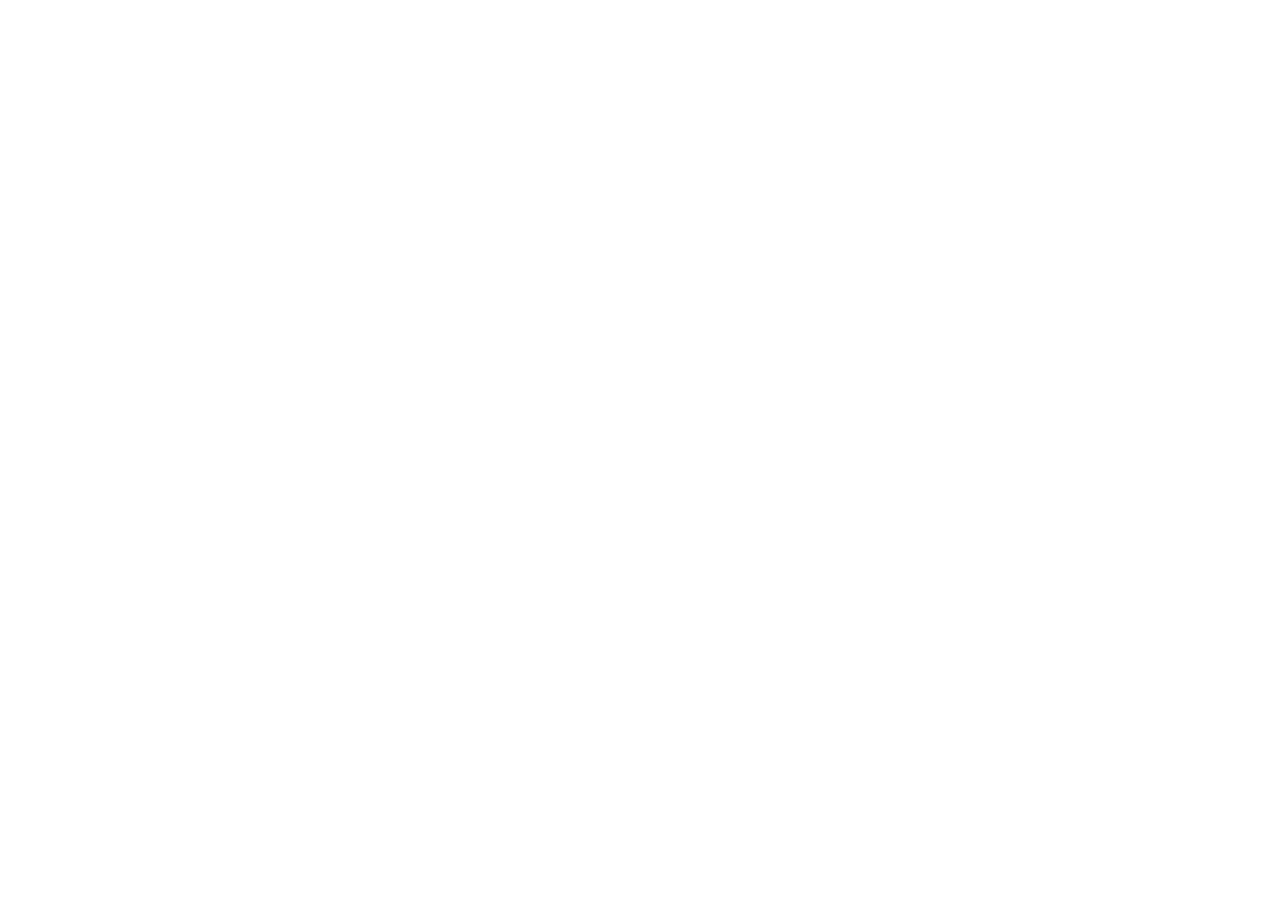
==== index.html @ ef75b3a7 "Six rotations with no stationary cube" ====
<!DOCTYPE html>
<html>
	<head>
		<meta charset="utf-8">
		<style>
			body {
				background-color: #ffffff;
				margin: 0;
				overflow: hidden;
			}
		</style>
	</head>
	<body>
		
		<script src="http://brangerbriz.net/labs/threejs_playGnd/js/three.min.js"></script>
		<script src="http://brangerbriz.net/labs/threejs_playGnd/js/Detector.js"></script>
		<script>

			if ( ! Detector.webgl ) Detector.addGetWebGLMessage();
			
			var camera, scene, renderer;
			var geometry, material, mesh;

			var meshes=[];

			function setup() {

				
				var W = window.innerWidth, H = window.innerHeight;
				renderer = new THREE.WebGLRenderer();
				renderer.setSize( W, H );
				document.body.appendChild( renderer.domElement );

				camera = new THREE.PerspectiveCamera( 50, W/H, 1, 10000 );
				camera.position.z = 500;

				scene = new THREE.Scene();
				
				
				// geometry goes here
				geometry = new THREE.CubeGeometry(100, 100, 100);
				material = new THREE.MeshNormalMaterial({shading: THREE.FlatShading});
				

				//// refactoring, #lastsave

				// for (var i = 0; i < 5; i++) {
				// 	mesh = new THREE.Mesh(geometry, material);
				// 	mesh.position.y = 150;
				// 	meshes[i] = mesh
				// };

				// for (var i = 0; i < meshes.length; i++) {
				// 	scene.add(meshes[i]);
				// };
			

				mesh0 = new THREE.Mesh(geometry, material);
				mesh0.position.y = 150;
				scene.add(mesh0);

				mesh1 = new THREE.Mesh(geometry, material);
				mesh1.position.y = 150;
				scene.add(mesh1);
			
				mesh2 = new THREE.Mesh(geometry, material);
				mesh2.position.y = 150;
				scene.add(mesh2);
			
				mesh3 = new THREE.Mesh(geometry, material);
				mesh3.position.y = 150;
				scene.add(mesh3);

				mesh4 = new THREE.Mesh(geometry, material);
				mesh4.position.y = 150;
				scene.add(mesh4);
			
				mesh5 = new THREE.Mesh(geometry, material);
				mesh5.position.y = 150;
				scene.add(mesh5);

				// mesh6 = new THREE.Mesh(geometry, material);
				// mesh6.position.y = 150;
				// scene.add(mesh6);
			
				

				
				wgeometry = new THREE.PlaneGeometry( 1000, 1000, 100, 100 );
				wmaterial = new THREE.MeshBasicMaterial( { color: 0x000000, wireframe: true, wireframeLinewidth: 1 } );
				wireplane = new THREE.Mesh( wgeometry, wmaterial );
				wireplane.scale.set( 1, 1, 1 );
				wireplane.rotation.x = - Math.PI / 2;
				scene.add( wireplane );



			}

			function draw() {

				requestAnimationFrame( draw );
				
				// snippets here
				
				// mesh.rotation.x  = Date.now() * 0.0002;	
				// mesh.rotation.y = Date.now() * 0.0002;	
				// mesh.rotation.z = Date.now() * 0.0002;
				// mesh.rotation.x = Date.now() * -0.0002;	
				// mesh.rotation.y = Date.now() * -0.0002;	
				// mesh.rotation.z = Date.now() * -0.0002;
				
				mesh0.rotation.x  = Date.now() * 0.0002;	
				mesh1.rotation.y = Date.now() * 0.0002;	
				mesh2.rotation.z = Date.now() * 0.0002;
				mesh3.rotation.x = Date.now() * -0.0002;	
				mesh4.rotation.y = Date.now() * -0.0002;	
				mesh5.rotation.z = Date.now() * -0.0002;

				
				camera.lookAt(mesh0.	position);  // look at mesh
				
				camera.position.x = Math.sin( Date.now() * 0.001 ) * 100;  // moves left and right

				renderer.render( scene, camera );

			}

			setup();
			draw();

		</script>
		
	</body>
</html>
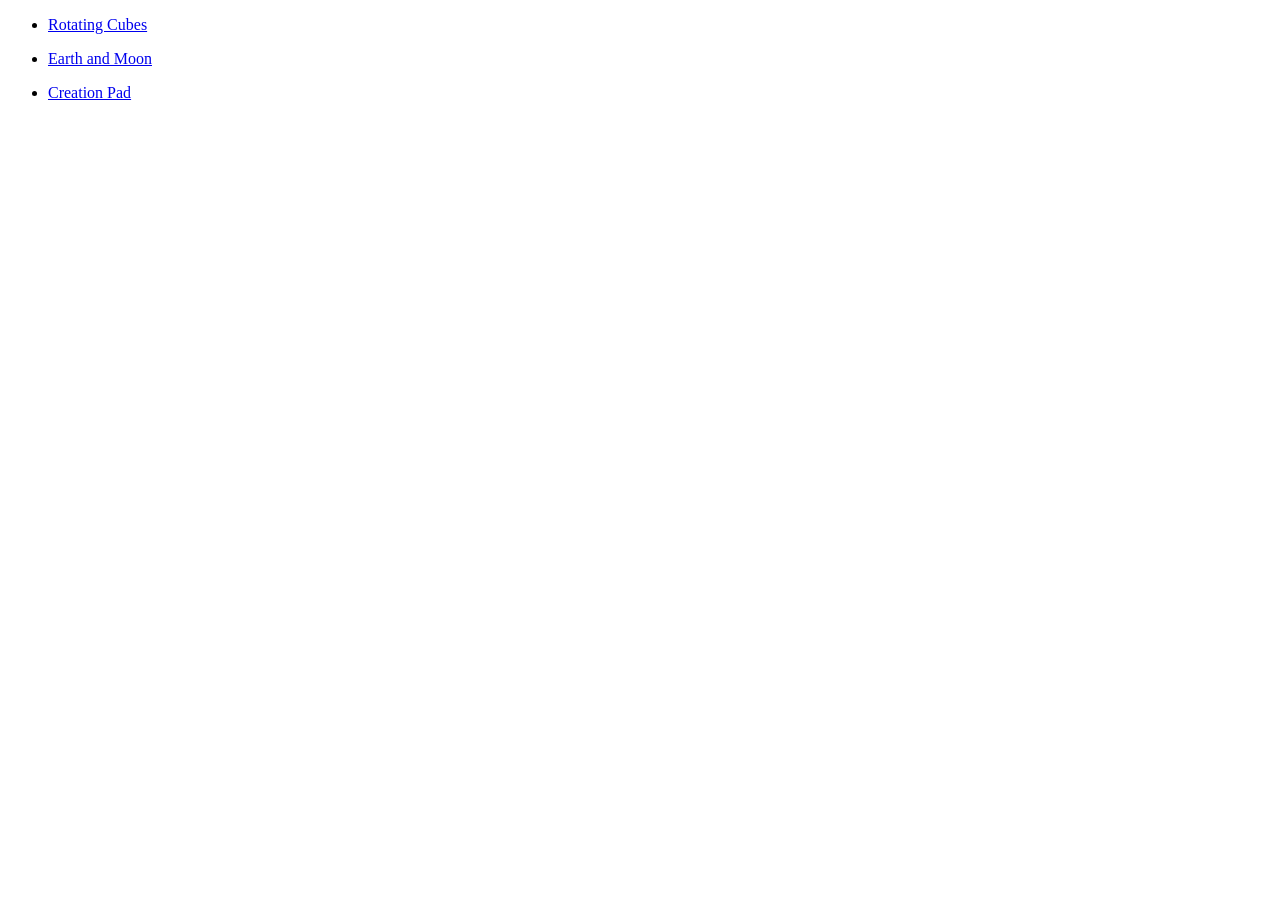
==== commit 31c18e0b: "added index page" ====
--- a/index.html
+++ b/index.html
@@ -1,135 +1,30 @@
-<!DOCTYPE html>
-<html>
-	<head>
-		<meta charset="utf-8">
-		<style>
-			body {
-				background-color: #ffffff;
-				margin: 0;
-				overflow: hidden;
-			}
-		</style>
-	</head>
-	<body>
-		
-		<script src="http://brangerbriz.net/labs/threejs_playGnd/js/three.min.js"></script>
-		<script src="http://brangerbriz.net/labs/threejs_playGnd/js/Detector.js"></script>
-		<script>
+<!doctype html>
+<html class="no-js" lang="en" dir="ltr">
+  <head>
+    <meta charset="utf-8">
+    <meta http-equiv="x-ua-compatible" content="ie=edge">
+    <meta name="viewport" content="width=device-width, initial-scale=1.0">
+    <title>ThreeJS Projects</title>
+  </head>
+  <body>
+  
 
-			if ( ! Detector.webgl ) Detector.addGetWebGLMessage();
-			
-			var camera, scene, renderer;
-			var geometry, material, mesh;
 
-			var meshes=[];
+    <div>
+      <ul>
+        <li><a href="project_sixrotatingcubes.html"><p>Rotating Cubes</p></a></li>
+        <li><a href="project_earth_moon.html"><p>Earth and Moon</p></a></li>
+        <li><a href="project_creationpad.html"><p>Creation Pad</p></a></li>
+      </ul>
 
-			function setup() {
-
-				
-				var W = window.innerWidth, H = window.innerHeight;
-				renderer = new THREE.WebGLRenderer();
-				renderer.setSize( W, H );
-				document.body.appendChild( renderer.domElement );
-
-				camera = new THREE.PerspectiveCamera( 50, W/H, 1, 10000 );
-				camera.position.z = 500;
-
-				scene = new THREE.Scene();
-				
-				
-				// geometry goes here
-				geometry = new THREE.CubeGeometry(100, 100, 100);
-				material = new THREE.MeshNormalMaterial({shading: THREE.FlatShading});
-				
-
-				//// refactoring, #lastsave
-
-				// for (var i = 0; i < 5; i++) {
-				// 	mesh = new THREE.Mesh(geometry, material);
-				// 	mesh.position.y = 150;
-				// 	meshes[i] = mesh
-				// };
-
-				// for (var i = 0; i < meshes.length; i++) {
-				// 	scene.add(meshes[i]);
-				// };
-			
-
-				mesh0 = new THREE.Mesh(geometry, material);
-				mesh0.position.y = 150;
-				scene.add(mesh0);
-
-				mesh1 = new THREE.Mesh(geometry, material);
-				mesh1.position.y = 150;
-				scene.add(mesh1);
-			
-				mesh2 = new THREE.Mesh(geometry, material);
-				mesh2.position.y = 150;
-				scene.add(mesh2);
-			
-				mesh3 = new THREE.Mesh(geometry, material);
-				mesh3.position.y = 150;
-				scene.add(mesh3);
-
-				mesh4 = new THREE.Mesh(geometry, material);
-				mesh4.position.y = 150;
-				scene.add(mesh4);
-			
-				mesh5 = new THREE.Mesh(geometry, material);
-				mesh5.position.y = 150;
-				scene.add(mesh5);
-
-				// mesh6 = new THREE.Mesh(geometry, material);
-				// mesh6.position.y = 150;
-				// scene.add(mesh6);
-			
-				
-
-				
-				wgeometry = new THREE.PlaneGeometry( 1000, 1000, 100, 100 );
-				wmaterial = new THREE.MeshBasicMaterial( { color: 0x000000, wireframe: true, wireframeLinewidth: 1 } );
-				wireplane = new THREE.Mesh( wgeometry, wmaterial );
-				wireplane.scale.set( 1, 1, 1 );
-				wireplane.rotation.x = - Math.PI / 2;
-				scene.add( wireplane );
+    </div>
 
 
 
-			}
 
-			function draw() {
-
-				requestAnimationFrame( draw );
-				
-				// snippets here
-				
-				// mesh.rotation.x  = Date.now() * 0.0002;	
-				// mesh.rotation.y = Date.now() * 0.0002;	
-				// mesh.rotation.z = Date.now() * 0.0002;
-				// mesh.rotation.x = Date.now() * -0.0002;	
-				// mesh.rotation.y = Date.now() * -0.0002;	
-				// mesh.rotation.z = Date.now() * -0.0002;
-				
-				mesh0.rotation.x  = Date.now() * 0.0002;	
-				mesh1.rotation.y = Date.now() * 0.0002;	
-				mesh2.rotation.z = Date.now() * 0.0002;
-				mesh3.rotation.x = Date.now() * -0.0002;	
-				mesh4.rotation.y = Date.now() * -0.0002;	
-				mesh5.rotation.z = Date.now() * -0.0002;
-
-				
-				camera.lookAt(mesh0.	position);  // look at mesh
-				
-				camera.position.x = Math.sin( Date.now() * 0.001 ) * 100;  // moves left and right
-
-				renderer.render( scene, camera );
-
-			}
-
-			setup();
-			draw();
-
-		</script>
-		
-	</body>
-</html>+    <script src="js/vendor/jquery.js"></script>
+    <script src="js/vendor/what-input.js"></script>
+    <script src="js/vendor/foundation.js"></script>
+    <script src="js/app.js"></script>
+  </body>
+</html>
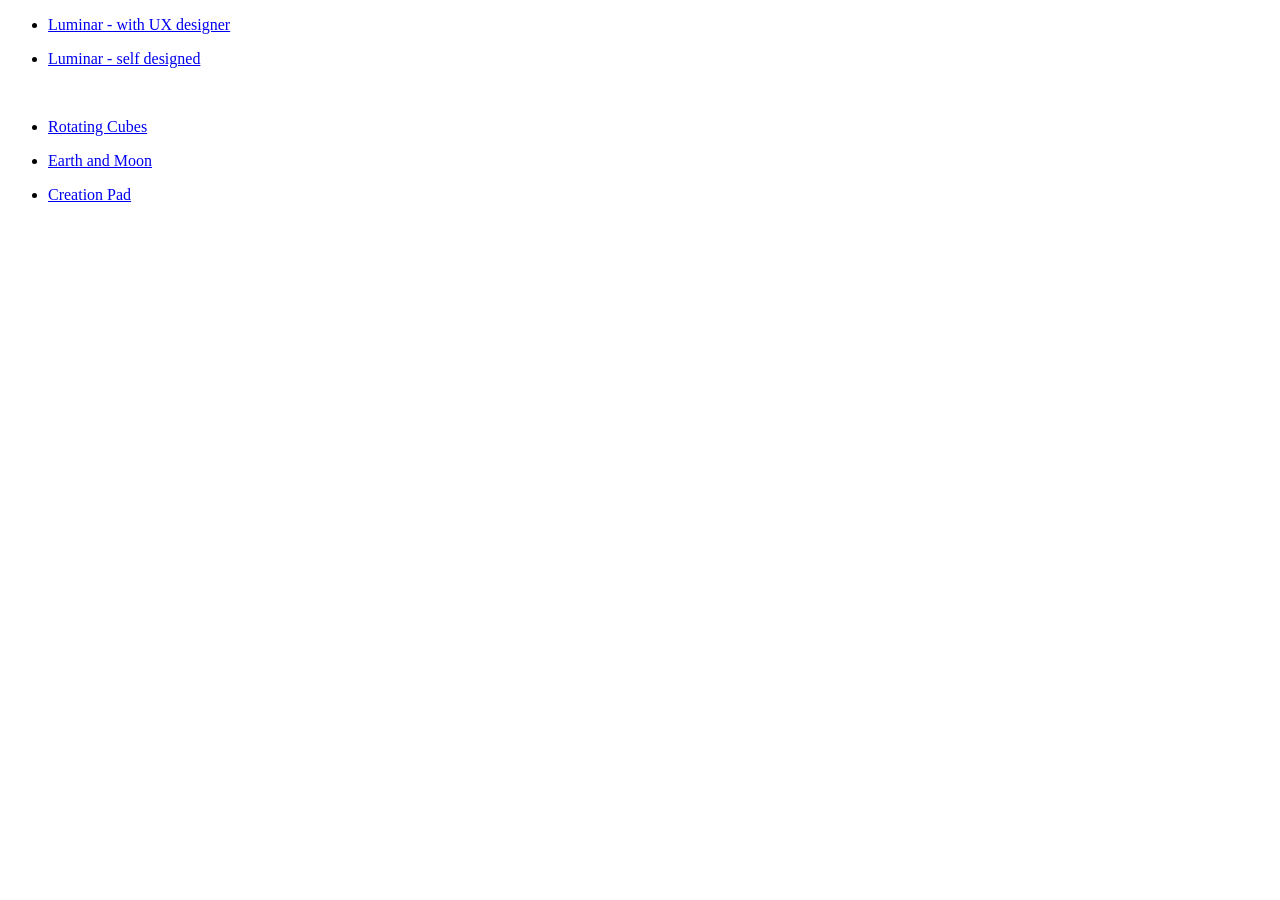
==== commit d1a50a46: "added luminar and am hosting now" ====
--- a/index.html
+++ b/index.html
@@ -12,6 +12,9 @@
 
     <div>
       <ul>
+        <li><a href="luminar/index.html"><p>Luminar - with UX designer</p></a></li>
+        <li><a href="projectluminar/main.html"><p>Luminar - self designed</p></a></li>
+        <br>
         <li><a href="project_sixrotatingcubes.html"><p>Rotating Cubes</p></a></li>
         <li><a href="project_earth_moon.html"><p>Earth and Moon</p></a></li>
         <li><a href="project_creationpad.html"><p>Creation Pad</p></a></li>
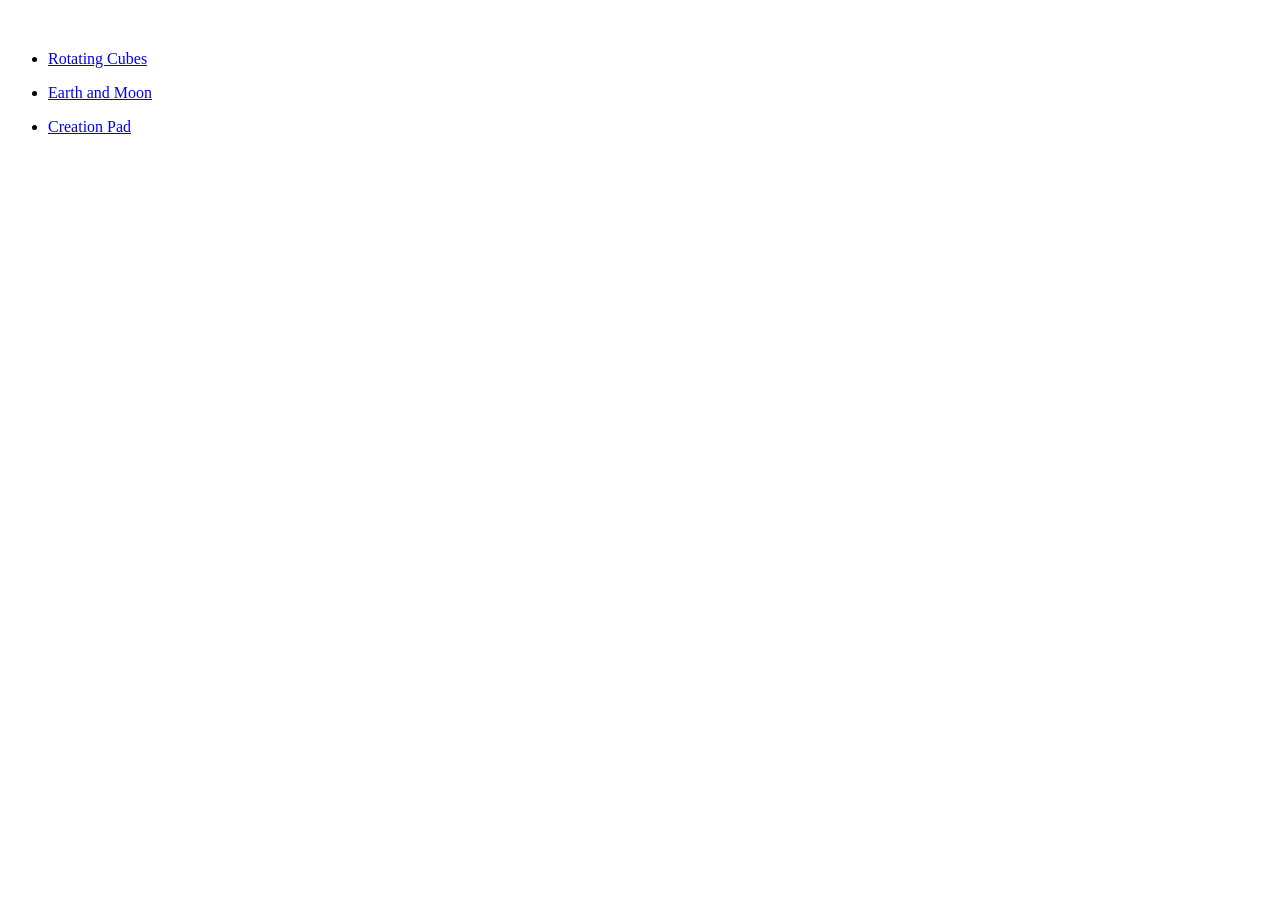
==== commit 69e895ab: "removed luminar from the index" ====
--- a/index.html
+++ b/index.html
@@ -12,8 +12,6 @@
 
     <div>
       <ul>
-        <li><a href="luminar/index.html"><p>Luminar - with UX designer</p></a></li>
-        <li><a href="projectluminar/main.html"><p>Luminar - self designed</p></a></li>
         <br>
         <li><a href="project_sixrotatingcubes.html"><p>Rotating Cubes</p></a></li>
         <li><a href="project_earth_moon.html"><p>Earth and Moon</p></a></li>
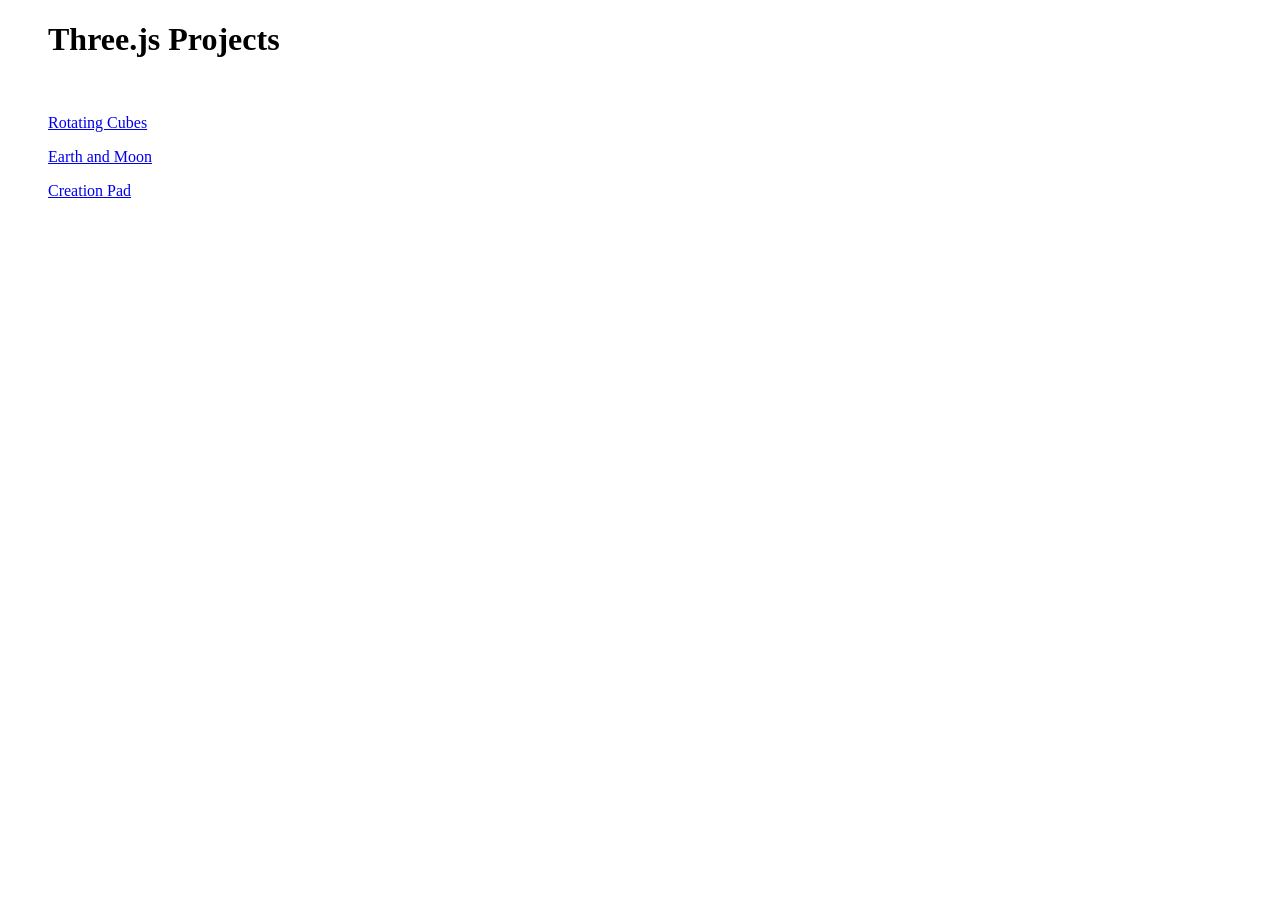
==== commit fe2de227: "removing bullet points adding title" ====
--- a/index.html
+++ b/index.html
@@ -4,14 +4,15 @@
     <meta charset="utf-8">
     <meta http-equiv="x-ua-compatible" content="ie=edge">
     <meta name="viewport" content="width=device-width, initial-scale=1.0">
-    <title>ThreeJS Projects</title>
+    <title>Three.js Pieces</title>
   </head>
   <body>
   
 
 
     <div>
-      <ul>
+      <ul style="list-style: none;">
+        <h1>Three.js Projects</h1>
         <br>
         <li><a href="project_sixrotatingcubes.html"><p>Rotating Cubes</p></a></li>
         <li><a href="project_earth_moon.html"><p>Earth and Moon</p></a></li>
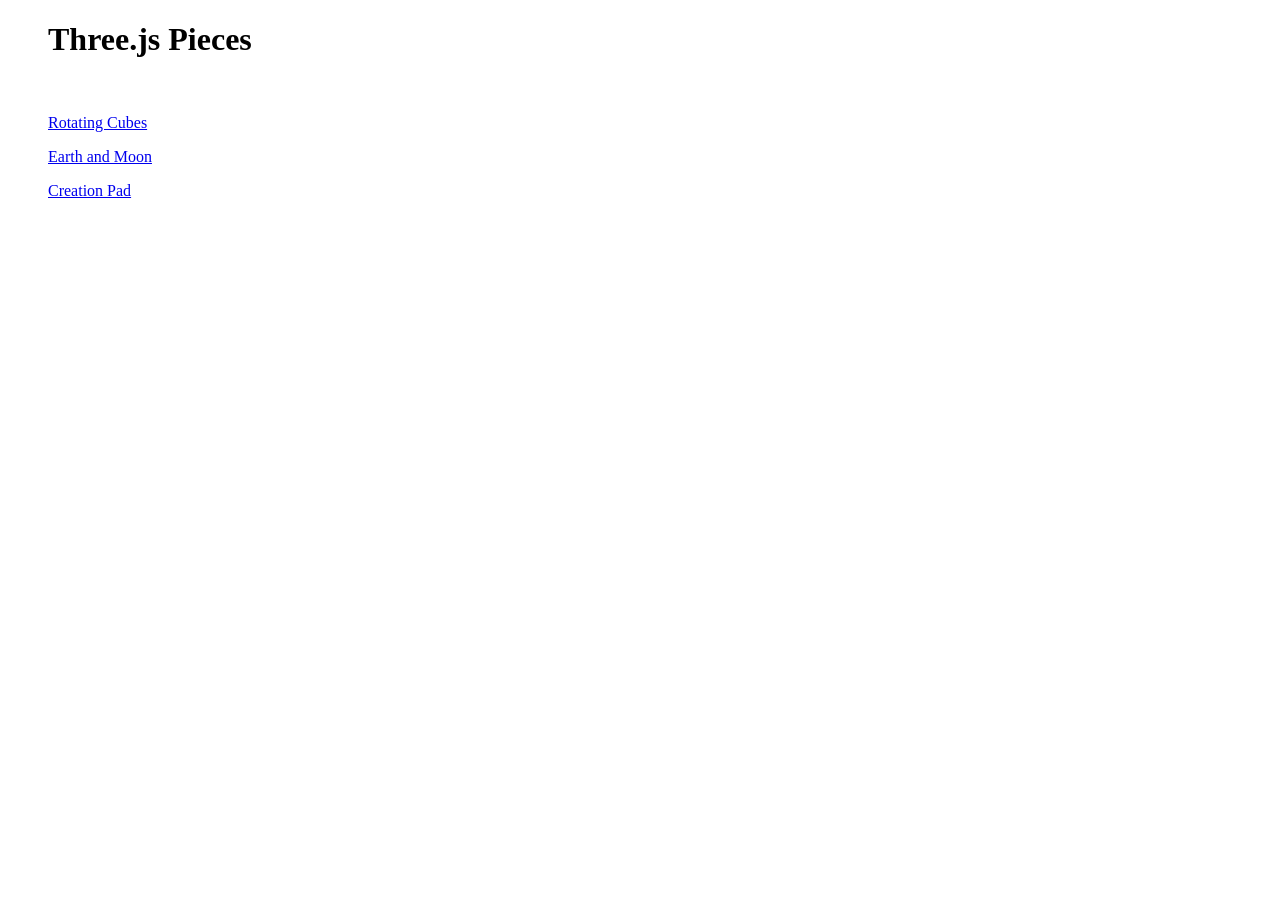
==== commit a9ad5a3c: "title change" ====
--- a/index.html
+++ b/index.html
@@ -12,7 +12,7 @@
 
     <div>
       <ul style="list-style: none;">
-        <h1>Three.js Projects</h1>
+        <h1>Three.js Pieces</h1>
         <br>
         <li><a href="project_sixrotatingcubes.html"><p>Rotating Cubes</p></a></li>
         <li><a href="project_earth_moon.html"><p>Earth and Moon</p></a></li>
